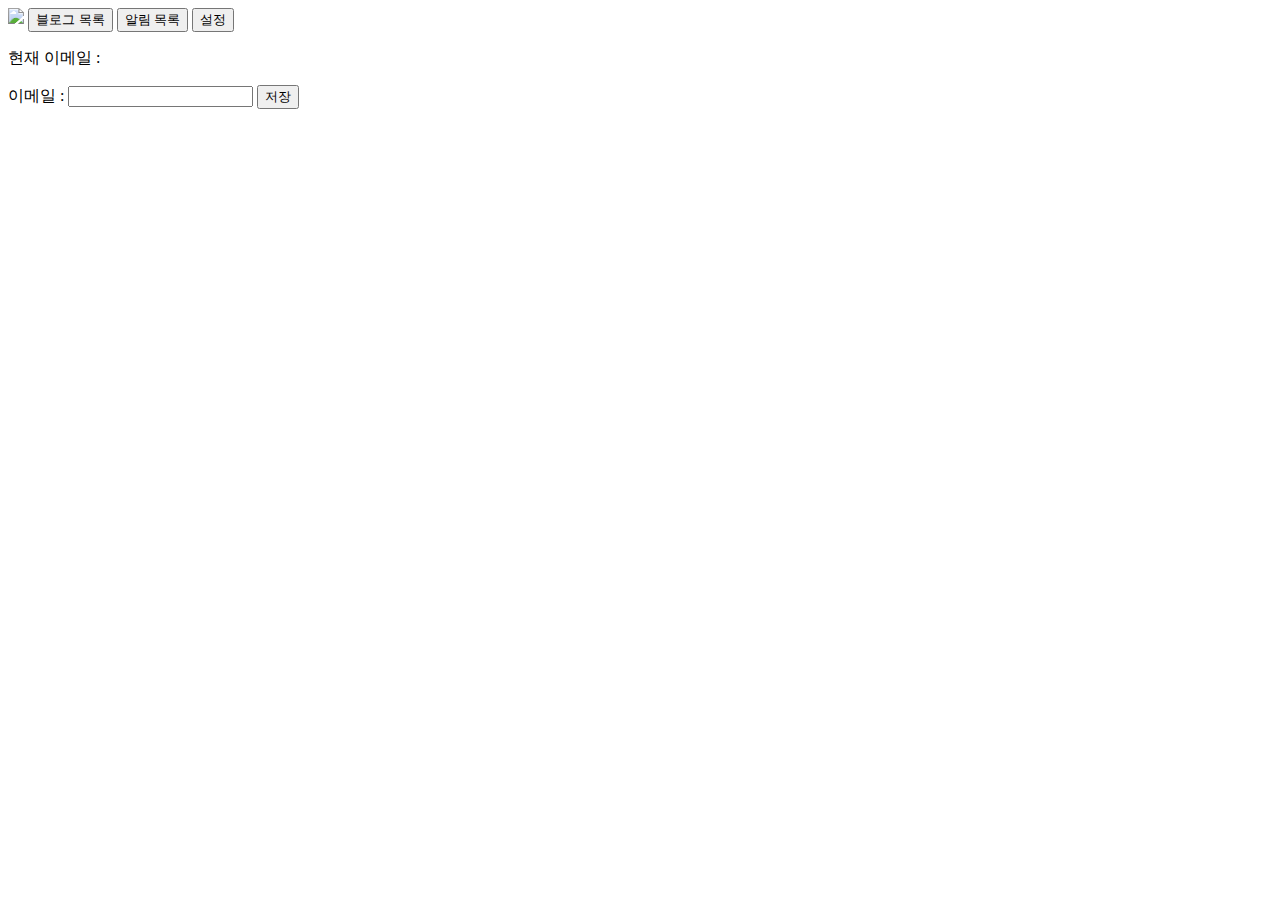
==== frontend/popup.html @ 3046eee5 "Merge pull request #33 from myoun/main" ====
<!DOCTYPE html>
<html>
	<head>
		<meta charset="UTF-8" />
		<style>
			BODY {
				width: 520px;
				min-height: 400px;
			}
		</style>
		<link rel="stylesheet" href="./src/notice.css" />
		<link rel="stylesheet" href="popup.css" />
	</head>
	<body>
		<header>
			<img src="icons/icon48.png" />
			<button id="blog-button">블로그 목록</button>
			<button id="notice-button">알림 목록</button>
			<button id="setting-button">설정</button>
		</header>
		<main>
			<div class="setting-div">
				<p>현재 이메일 : <span id="current-email-span"></span></p>
				<label for="email">이메일 : </label>
				<input type="email" name="email" id="setting-email-input" required />
				<button id="setting-email-button" class="setting__email-button">
					저장
				</button>
			</div>
		</main>
		<script src="./src/util.js"></script>
		<script src="./popup.js"></script>
	</body>
</html>
---- frontend/src/notice.css ----
.notice-button {
  fill: var(--text1);
  background-color: inherit;
  border: none;
}

.notice-button > svg {
  fill: var(--text1);
  background-color: inherit;
}

.notice-menu-div {
  display: flex;
  padding: 12px;
  font-size: 18px;
  font-weight: bold;
  border-bottom: 2px solid var(--border4);
}

.noticeRefresh-button {
  fill: var(--text1);
  background-color: var(--bg-element1);
  border: none;
}

.noticeRefresh-button > svg {
  fill: var(--text1);
  background-color: var(--bg-element1);
  margin-left: 50px;
}

.notice-container {
  width: 400px;
  margin: 5px;
  position: absolute;
  display: inline-block;
  overflow: hidden;
  text-overflow: ellipsis;
  top: 100%;
  left: 0;
  border: none;
  z-index: 5;
  background: var(--bg-element1);
  box-shadow: rgb(0 0 0 / 10%) 0px 0px 8px;
}

.notice-item {
  display: flex;
  border-bottom: 1px solid var(--border4);
}

.notice-item a {
  overflow: hidden;
  text-overflow: ellipsis;
  white-space: nowrap;
  word-break: break-all;
  padding: 12px;

  width: 400px;

  -webkit-line-clamp: 1;
  -webkit-box-orient: vertical;
  text-decoration: none;
  font-size: 14px;
  color: var(--text1);
}
.notice-item div {
  overflow: hidden;
  text-overflow: ellipsis;
  white-space: nowrap;
  word-break: break-all;
  padding: 12px;
  margin-right: 12px;

  display: -webkit-box;
  -webkit-line-clamp: 1;
  -webkit-box-orient: vertical;
  text-decoration: none;
  font-size: 14px;
  color: var(--text1);
}
    .notice-item a:visited {
  text-decoration: none;
}
    .notice-item a:hover {
  text-decoration: none;
}
    .notice-item a:focus {
  text-decoration: none;
}
    .notice-item a:hover,
.notice-item a:active {
  text-decoration: none;
}

.undisplay {
  display: none;
}

.notice-blog-img {
  width: 10%;
  height: 10%;
  border-radius: 70%;
  border-style: solid;
  border-width: 1px;
  border-color: grey;
  margin: 5px;
  display: flex;
  object-fit: fill;
}
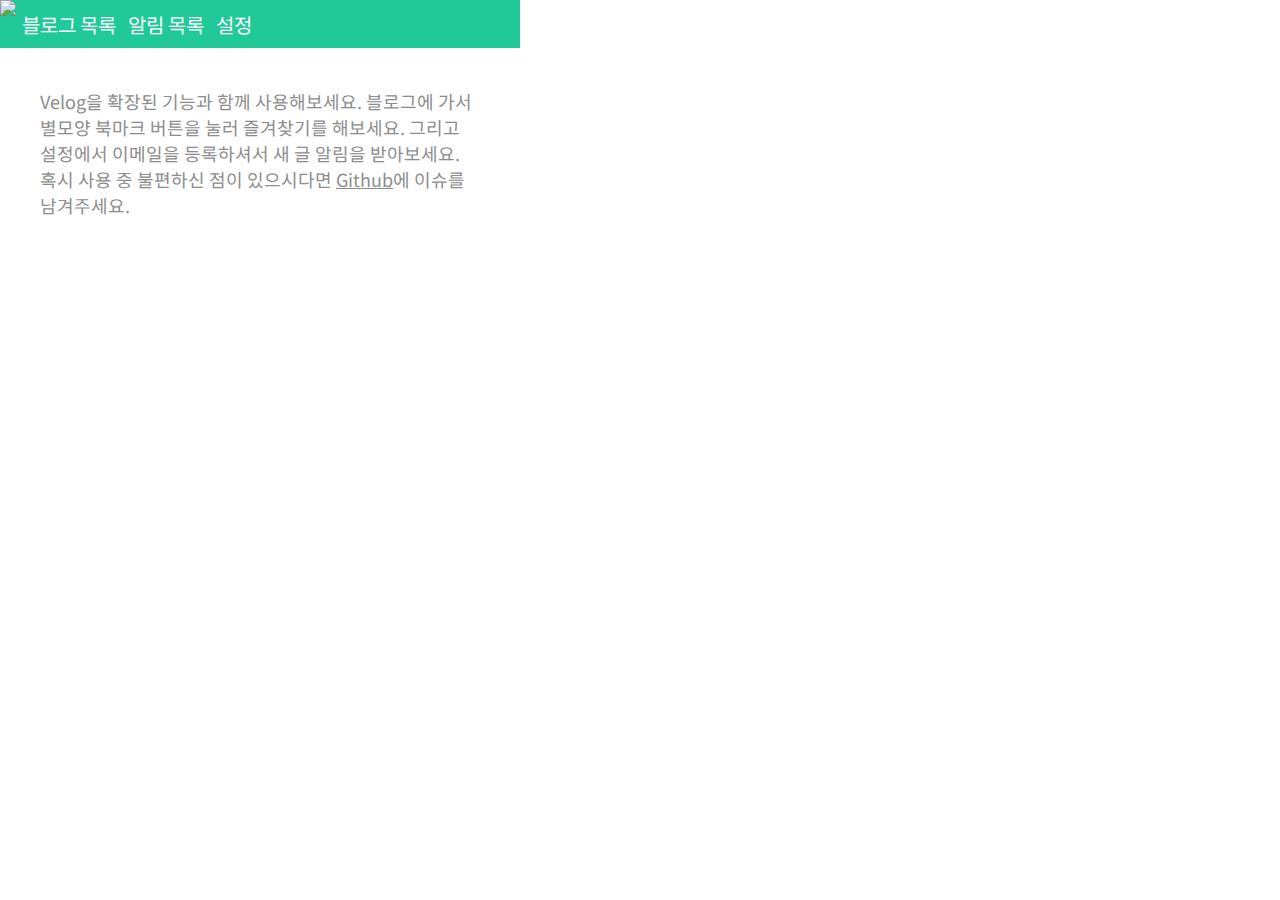
==== commit f1d7c9c8: "feat : popup 사용자 경험 개선" ====
--- a/frontend/popup.html
+++ b/frontend/popup.html
@@ -19,6 +19,19 @@
 			<button id="setting-button">설정</button>
 		</header>
 		<main>
+			<div class="intro-div display">
+				<p>
+					Velog을 확장된 기능과 함께 사용해보세요. 블로그에 가서 별모양 북마크
+					버튼을 눌러 즐겨찾기를 해보세요. 그리고 설정에서 이메일을 등록하셔서
+					새 글 알림을 받아보세요. 혹시 사용 중 불편하신 점이 있으시다면
+					<a
+						href="https://github.com/junah201/velog-helper/issues"
+						style="color: inherit; text-decoration: underline"
+						target="_blank"
+						>Github</a
+					>에 이슈를 남겨주세요.
+				</p>
+			</div>
 			<div class="setting-div">
 				<p>현재 이메일 : <span id="current-email-span"></span></p>
 				<label for="email">이메일 : </label>
--- a/frontend/popup.css
+++ b/frontend/popup.css
@@ -0,0 +1,188 @@
+@import url("https://fonts.googleapis.com/css2?family=Noto+Sans+KR:wght@100;300;400&display=swap");
+
+*,
+*:before,
+*:after {
+	padding: 0;
+	margin: 0;
+	font-family: "Noto Sans KR", sans-serif;
+}
+
+html {
+	background-color: white;
+}
+
+html::-webkit-scrollbar {
+	width: 8px;
+}
+html::-webkit-scrollbar-thumb {
+	background-color: grey;
+	border-radius: 10px;
+	background-clip: padding-box;
+	border: 2px solid transparent;
+}
+html::-webkit-scrollbar-track {
+	background-color: transparent;
+	border-radius: 10px;
+}
+
+body {
+	margin: 0;
+	padding: 0;
+	min-height: 18rem;
+}
+
+header {
+	background-color: #20c997;
+	height: 48px;
+	width: 100%;
+	display: flex;
+}
+
+header > button {
+	background-color: inherit;
+	color: white;
+	font-size: 20px;
+	font-weight: normal;
+	display: inline;
+	text-align: center;
+	margin-top: auto;
+	margin-bottom: auto;
+	margin-left: 6px;
+	margin-right: 6px;
+	border: none;
+}
+
+header > button:hover {
+	background-color: inherit;
+	filter: brightness(80%);
+}
+
+.header:nth-child(1) {
+	padding-top: 32px;
+}
+
+main > div {
+	display: none;
+}
+
+.intro-div {
+	margin: 10px;
+	padding: 10px;
+	height: 100%;
+	font-size: large;
+	color: #8d8d8d;
+}
+
+.intro-div p {
+	margin: 10px;
+	padding: 10px;
+	font-size: large;
+	color: #8d8d8d;
+}
+
+.notice-item {
+	border-bottom: 1px solid #8d8d8d;
+}
+
+.notice-item:hover {
+	filter: brightness(80%);
+}
+
+.notice-item a {
+	font-size: 1rem;
+}
+
+.notice-item div {
+	overflow: hidden;
+	text-overflow: ellipsis;
+	white-space: nowrap;
+	word-break: break-all;
+	padding: 12px;
+	margin-right: 12px;
+
+	display: -webkit-box;
+	-webkit-line-clamp: 1;
+	-webkit-box-orient: vertical;
+	text-decoration: none;
+	font-size: 14px;
+}
+
+.notice-post-title {
+	width: 400px;
+}
+
+.blog-item {
+	display: flex;
+	border-bottom: 1px solid #8d8d8d;
+}
+
+.blog-item a {
+	overflow: hidden;
+	text-overflow: ellipsis;
+	white-space: nowrap;
+	word-break: break-all;
+	padding: 12px;
+
+	width: 400px;
+	color: black;
+	display: -webkit-box;
+	-webkit-line-clamp: 1;
+	-webkit-box-orient: vertical;
+	text-decoration: none;
+	font-size: 1.25rem;
+	vertical-align: middle;
+}
+.blog-item a:visited {
+	text-decoration: none;
+}
+.blog-item a:hover {
+	text-decoration: none;
+}
+.blog-item a:focus {
+	text-decoration: none;
+}
+.blog-item a:hover,
+.blog-item a:active {
+	text-decoration: none;
+}
+
+.blog-img {
+	width: 3rem;
+	height: 3rem;
+	border-radius: 70%;
+	border-style: solid;
+	border-width: 1px;
+	border-color: #8d8d8d;
+	margin: 5px;
+	display: flex;
+	object-fit: cover;
+}
+
+.blog-item button {
+	height: 25px;
+	width: 25px;
+	margin-top: auto;
+	margin-bottom: auto;
+	padding: 0;
+	border: none;
+	background-image: url("img/X mark.svg");
+	background-size: cover;
+}
+
+.blog-item button:hover {
+	background-color: rgba(0, 0, 0, 0.25);
+}
+
+.setting-div {
+	padding: 1rem;
+	font-size: 16px;
+}
+
+.display {
+	display: block;
+}
+
+.undisplay {
+	display: none;
+}
